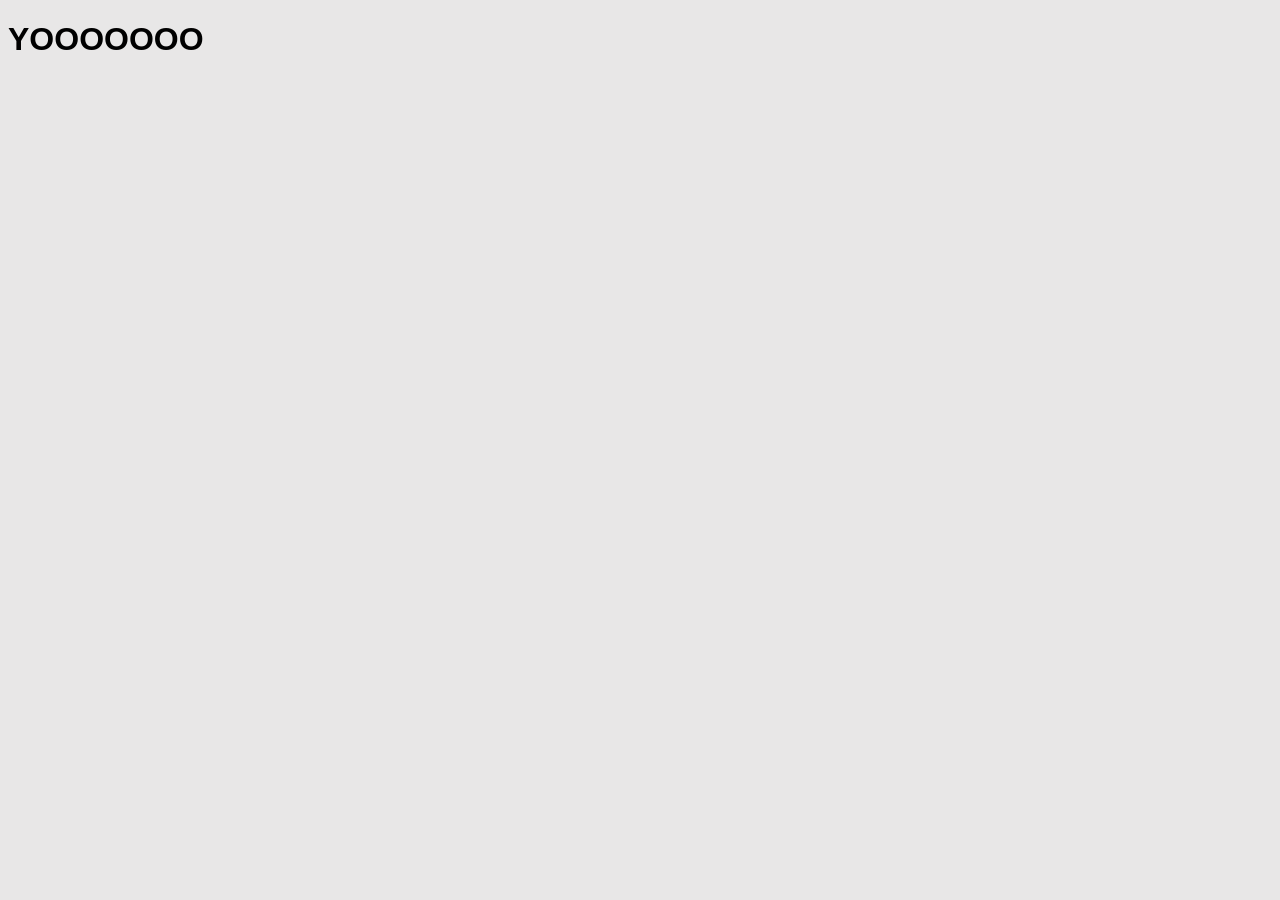
==== 2 - Add React to a Project/scoreboard/index.html @ 69bf136d "first commit downloaded files from treehouse, working and annotating first project" ====
<!DOCTYPE html>
<html>
  <head>
    <meta charset="utf-8">
    <title>Scoreboard</title>
    <link rel="stylesheet" href="./app.css" />
  </head>

  <body>

    <h1> yooooooo</h1>
    
    <script crossorigin src="https://unpkg.com/react@16/umd/react.development.js"></script>
    <script crossorigin src="https://unpkg.com/react-dom@16/umd/react-dom.development.js"></script>
    <script src="./app.js"></script>
  </body>
</html>
---- 2 - Add React to a Project/scoreboard/app.css ----
/* ELEMENT STYLES -------------------- */

body {
  background: #e8e7e7; 
  font-family: arial;
  text-transform: uppercase;
}

header {
  color: #FFF;
  padding: 5px 10px;
  text-align: center;
  display: flex;
  align-items: center;
  background-color: #8063FA;
  border-bottom: solid 2px #D4CAFF;
}

header h1 {
  flex-grow: 1;
  font-size: 1.5em;
  letter-spacing: 2px;
  font-weight: normal;
}

/* FORMS */

form {
  display: flex;
  background-color: #8063FA;
}

input[type=text] {
  flex-grow: 1;
  border-width: 0 0 1px 0;
  margin: 15px 10px 15px 15px;
  padding: 10px;
  border-radius: 5px;
  background-color: #5B45B9;
  border-style: none;
  text-shadow: none;
  text-transform: uppercase;
  color: #C7BCF8;
  letter-spacing: 2px;
  outline: none;
}

input[type=text]::-webkit-input-placeholder{
  color: #C7BCF8;
  letter-spacing: 2px;
}

input[type=text]:focus{
  background-color: rgba(0, 0, 0, 0.2);
}

input[type=submit] {
  display: block;
  font-size: .6em;
  margin: 15px 15px 15px 0; 
  padding: 10px;
  background-color: #44338D;
  border-radius: 5px;
  border: none;
  color: #fff;
  letter-spacing: 2px;
  font-weight: bold;
  text-shadow: none;
  text-transform: uppercase;
  cursor: pointer;
}

button, 
input[type=submit] {
  outline: none;
  transition: background-color 0.2s ease,
              color 0.2s ease;
}

/* ICONS */

svg {
  width: 28px;
  height: 19px;
  margin-right: 5px;
  fill: #F0F0F0;
}

.is-high-score {
  fill: #FFC657;
  animation: grow 0.35s ease-in-out;
  transform-origin: 50% 50%;
}

@keyframes grow {
  50% { transform: scale(1.4) rotate(-3deg); }
}

/* COMPONENT STYLES -------------------- */

.scoreboard {
  background: #fff;
  width: 700px;
  margin: 70px auto;
  box-shadow: 0 2px 0 rgb(133, 104, 250);
  border-radius: 6px;
  overflow: hidden;
}

.player {
  display: flex;
  font-size: 1.2em;
  border-bottom: solid 2px #EEEEEE;
  letter-spacing: 2px;
}

  .player:last-of-type {
    border-bottom-color: #D4CAFF;
  }

  .player-name:hover .remove-player {
    visibility: visible;
  }

  .player-name,
  .counter-score {
    color: #2F2366;
  }

  .player-name {
    flex-grow: 1;
    line-height: 3.5em;
    padding-left: 10px;
  }

  .remove-player {
    font-size: 1.15em;
    border: none;
    outline: none;
    visibility: hidden;
    color: #EF5350;
    cursor: pointer;
    margin: 0 10px 0 0;
    padding: 0;
    background: none;
  }

.stats,
.stopwatch {
  width: 170px;
}

.stats {
  margin: 0 0 0 28px;
  font-weight: normal;
}

  .stats td:first-child {
    text-align: right;
    font-weight: normal;
    letter-spacing: 2px;
    font-size: .7em;
  }

  .stats td:last-child {
    text-align: left;
  }

.stopwatch {
  padding: 15px 10px 5px 10px;
  margin: -5px -10px -5px 10px;
  background: #5B45B9;
}

  .stopwatch-time {
    display: block;
    font-family: monospace;
    font-size: 2.15em;
  }

  .stopwatch button {
    margin: 8px 5px;
    background-color: #44338D;
    border-radius: 5px;
    padding: 7px 8px;
    border: none;
    color: #fff;
    letter-spacing: 2px;
    font-weight: bold;
    text-shadow: none;
    text-transform: uppercase;
  }

  .stopwatch button:hover,
  input[type=submit]:hover {
    background: #fff;
    color: #44338D;
    cursor: pointer;
  }

  .stopwatch h2 {
    font-size: .6em;
    margin: 0;
    font-weight: normal;
    letter-spacing: 2px;
  }

.counter {
  display: flex;
  width: 190px;
}

  .counter-action {
    border: none;
    font-size: 1.15em;
    font-weight: bold;
    color: #B0AEBA;
    background-color: #DCDCDC;
    display: block;
    padding: 20px 20px;
    cursor: pointer;
    outline: none;
  }

  .counter-action:hover {
    color: #fff;
  }

  .increment:hover {
    background: #83D97C;
  }

  .decrement:hover {
    background: #EF5350;
  }

  .counter-score {
    flex-grow: 1;
    text-align: center;
    font-family: monospace;
    font-size: 2em;
    line-height: 2em;
  }
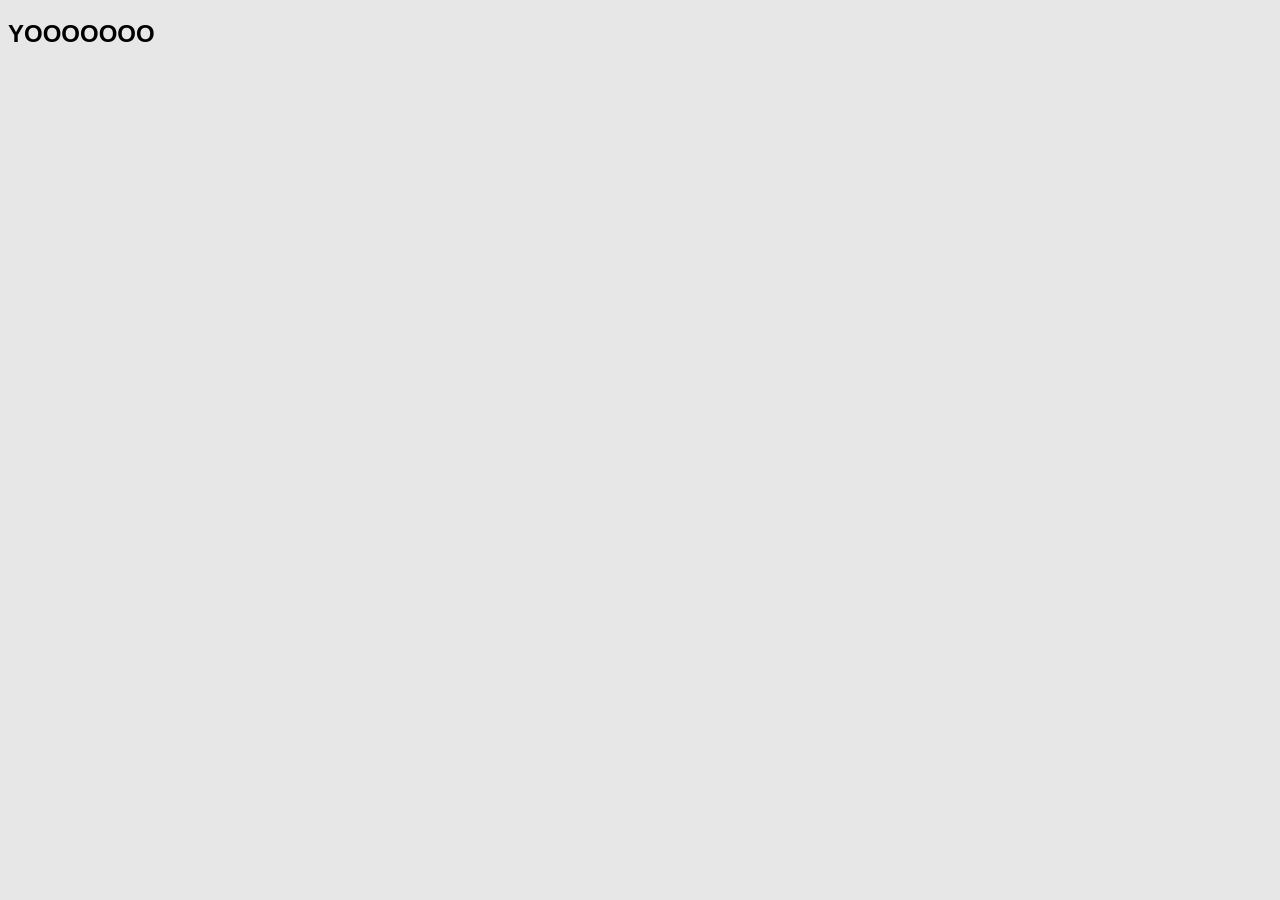
==== commit ec9aec7a: "render an element" ====
--- a/2 - Add React to a Project/scoreboard/index.html
+++ b/2 - Add React to a Project/scoreboard/index.html
@@ -8,7 +8,9 @@
 
   <body>
 
-    <h1> yooooooo</h1>
+    <h2> yooooooo</h2>
+
+    <div id='root'></div>  <!-- renders React elements to the DOM -->
     
     <script crossorigin src="https://unpkg.com/react@16/umd/react.development.js"></script>
     <script crossorigin src="https://unpkg.com/react-dom@16/umd/react-dom.development.js"></script>
